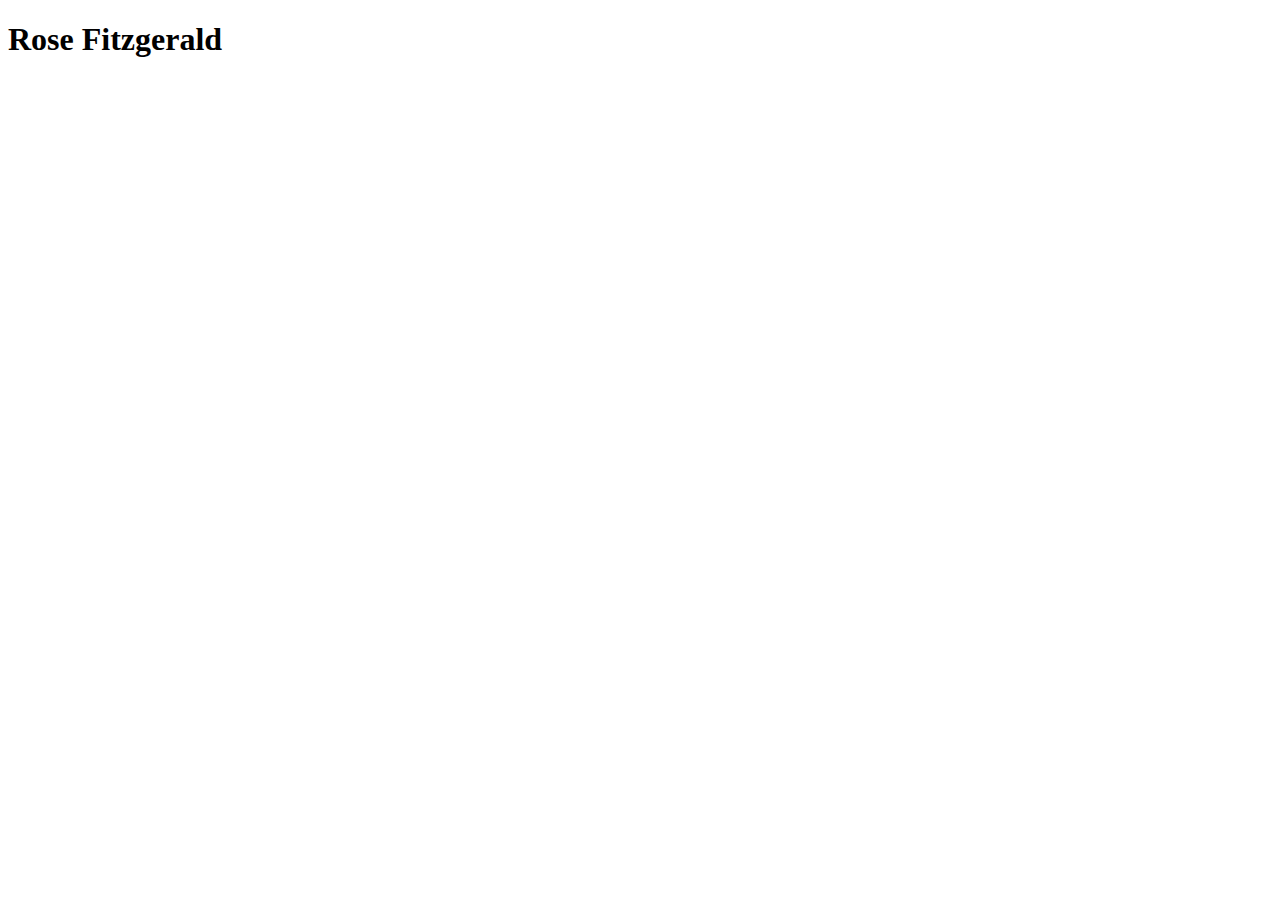
==== index.html @ 0defa0a1 "Update index.html" ====
<!DOCTYPE html>
<html lang="en">
  <head>
    <meta charset="UTF-8" />
    <meta name="viewport" content="width=device-width, initial-scale=1.0" />
    <title>Home Page</title>
  </head>
  <body>
    <h1>Rose Fitzgerald</h1>
  </body>
</html>
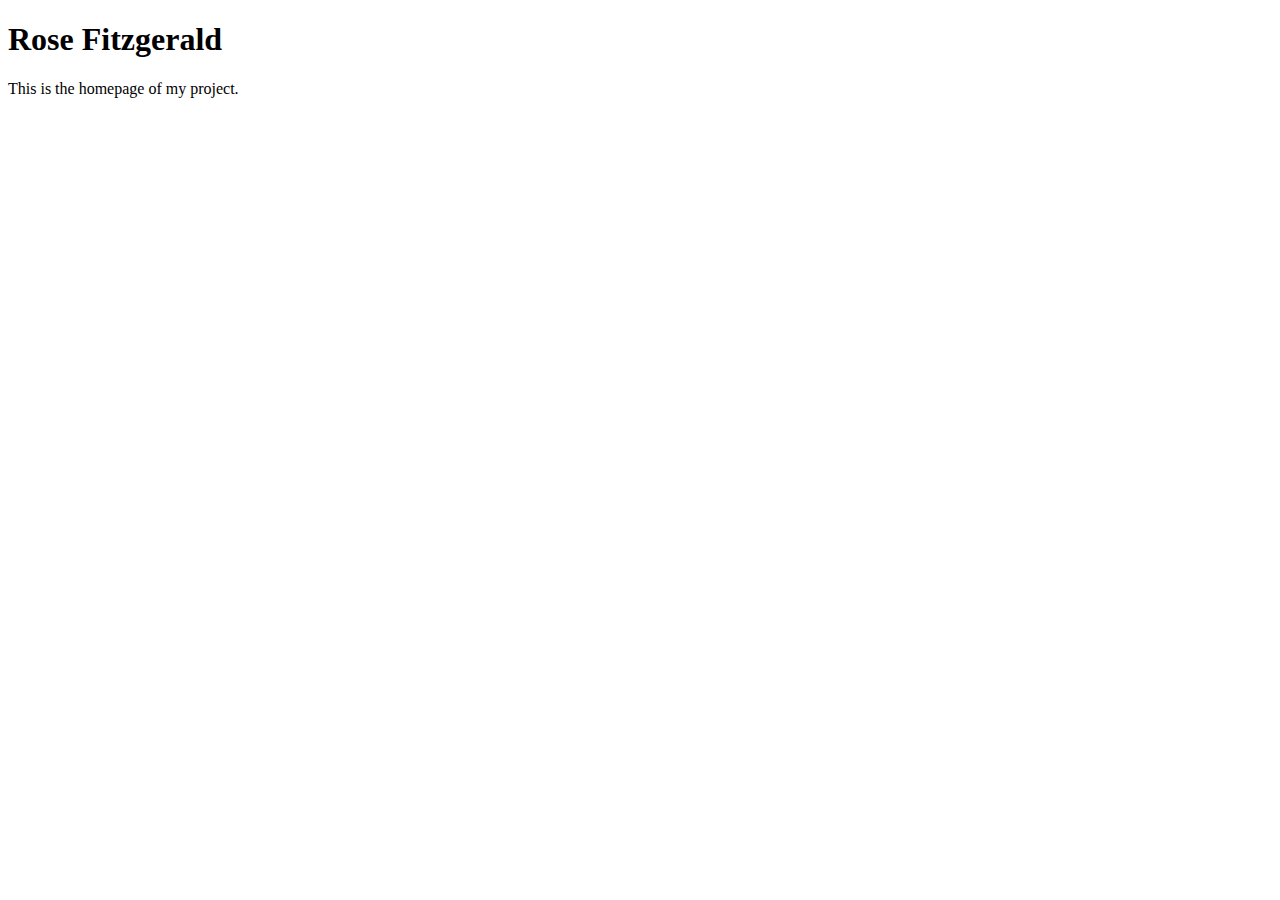
==== commit 37fff63c: "Update index.html" ====
--- a/index.html
+++ b/index.html
@@ -7,5 +7,6 @@
   </head>
   <body>
     <h1>Rose Fitzgerald</h1>
+    <p>This is the homepage of my project.</p>
   </body>
 </html>
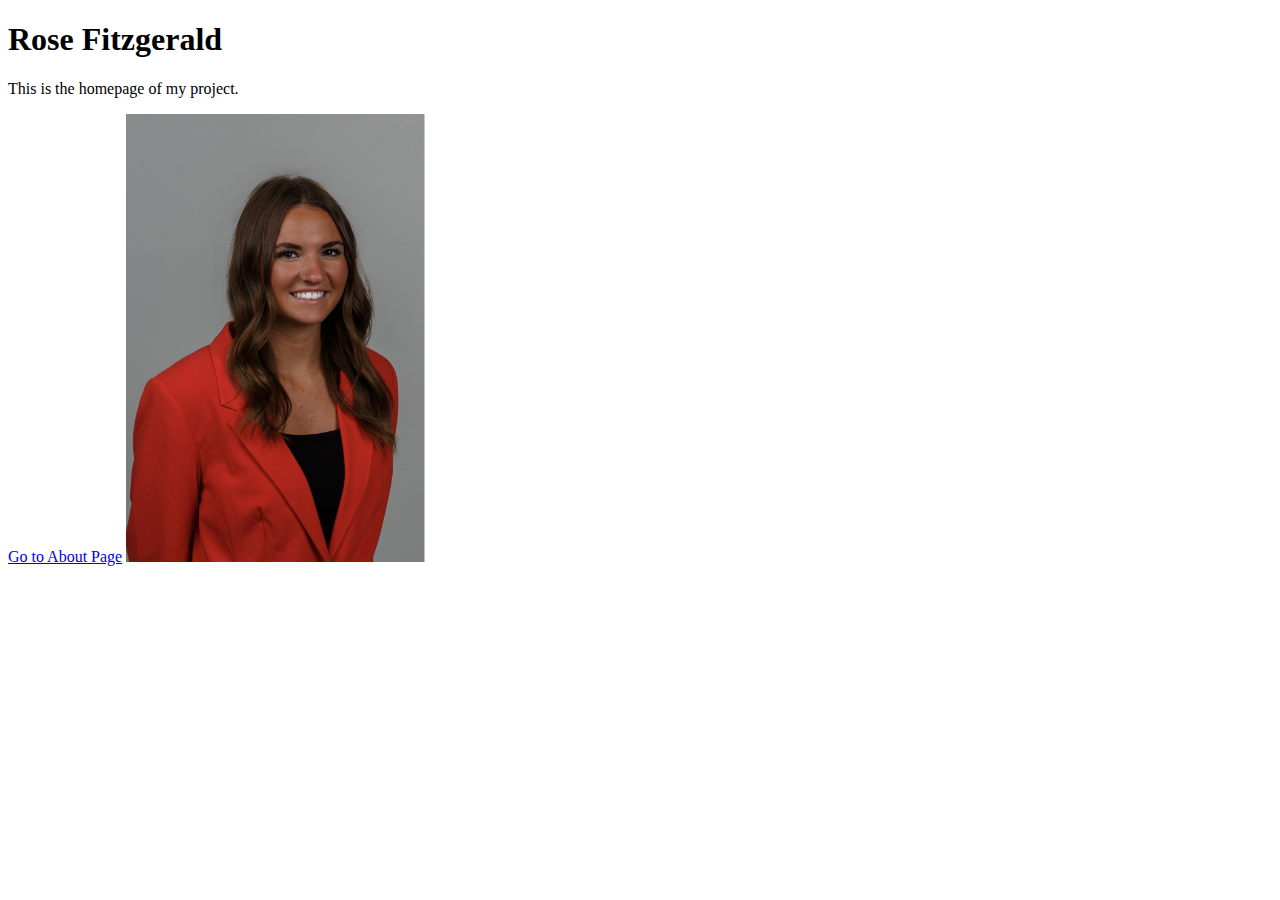
==== commit 31881561: "added images" ====
--- a/index.html
+++ b/index.html
@@ -8,5 +8,11 @@
   <body>
     <h1>Rose Fitzgerald</h1>
     <p>This is the homepage of my project.</p>
+    <a href="about.html">Go to About Page</a>
+    <img
+      src="images/Business Professional Pic.jpg"
+      alt="A photo of me"
+      width="300"
+    />
   </body>
 </html>
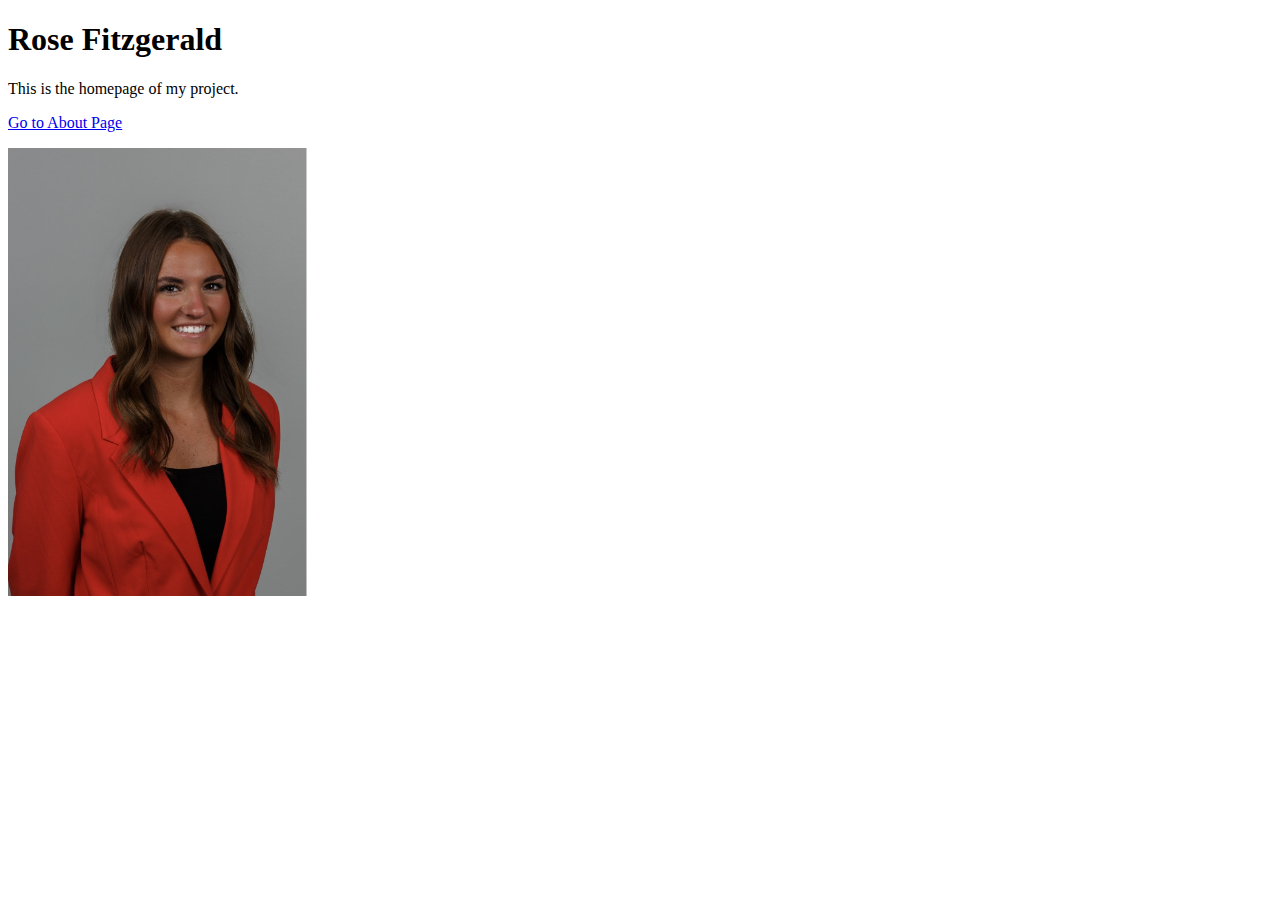
==== commit 8d4f1f03: "Update index.html" ====
--- a/index.html
+++ b/index.html
@@ -8,7 +8,7 @@
   <body>
     <h1>Rose Fitzgerald</h1>
     <p>This is the homepage of my project.</p>
-    <a href="about.html">Go to About Page</a>
+    <p><a href="about.html">Go to About Page</a></p>
     <img
       src="images/Business Professional Pic.jpg"
       alt="A photo of me"
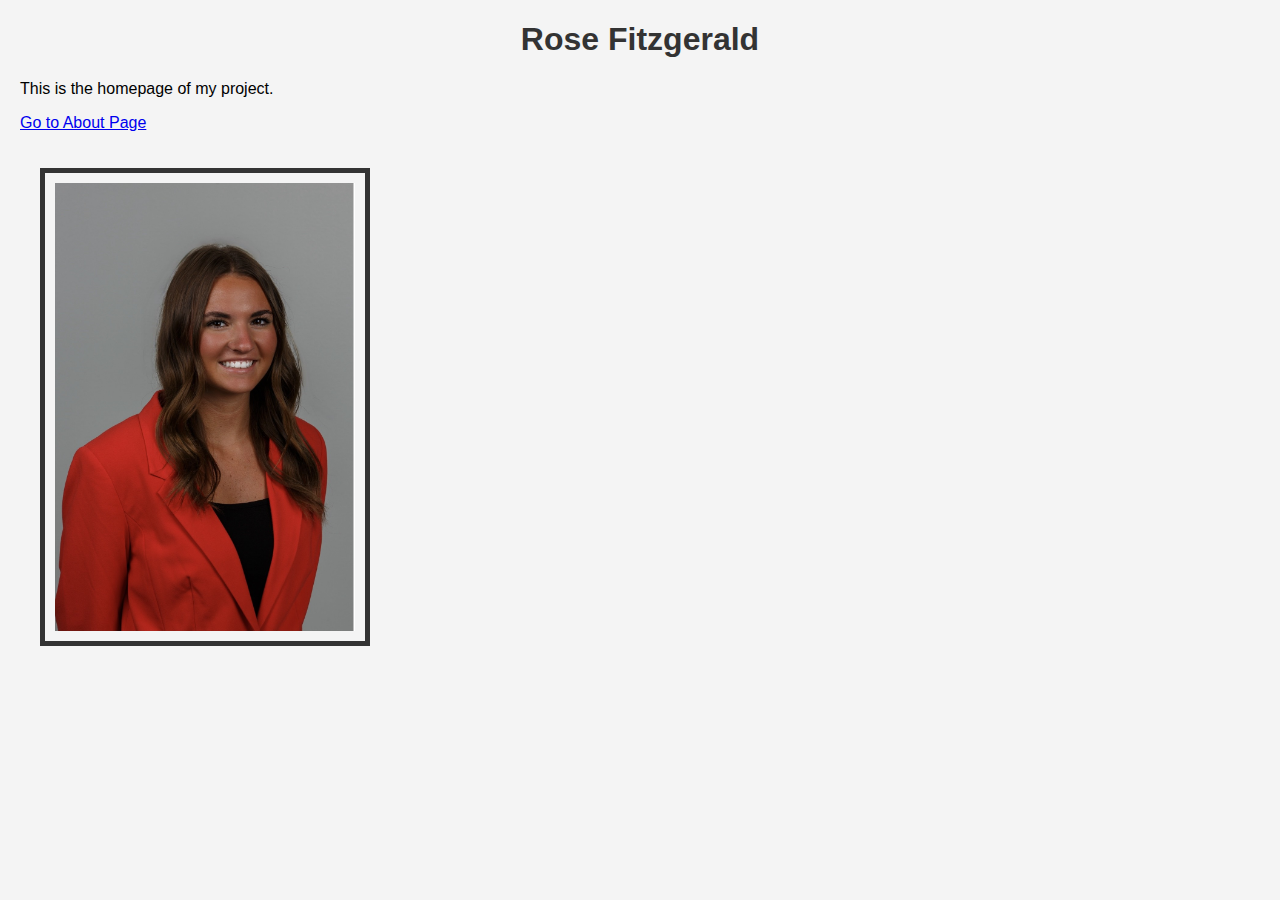
==== commit bbb70919: "reworded" ====
--- a/index.html
+++ b/index.html
@@ -4,6 +4,7 @@
     <meta charset="UTF-8" />
     <meta name="viewport" content="width=device-width, initial-scale=1.0" />
     <title>Home Page</title>
+    <link rel="stylesheet" href="style.css" />
   </head>
   <body>
     <h1>Rose Fitzgerald</h1>
--- a/style.css
+++ b/style.css
@@ -0,0 +1,36 @@
+/* Change background color */
+body {
+  background-color: #f4f4f4;
+  font-family: Arial, sans-serif;
+  margin: 20px;
+}
+
+/* Style headings */
+h1 {
+  color: #333;
+  text-align: center;
+}
+
+h2 {
+  color: #555;
+}
+
+/* Add border and padding to the table */
+table {
+  width: 100%;
+  border-collapse: collapse;
+}
+
+th,
+td {
+  border: 1px solid #000;
+  padding: 10px;
+  text-align: center;
+}
+
+/* Add a border and box model */
+img {
+  border: 5px solid #333;
+  margin: 20px;
+  padding: 10px;
+}
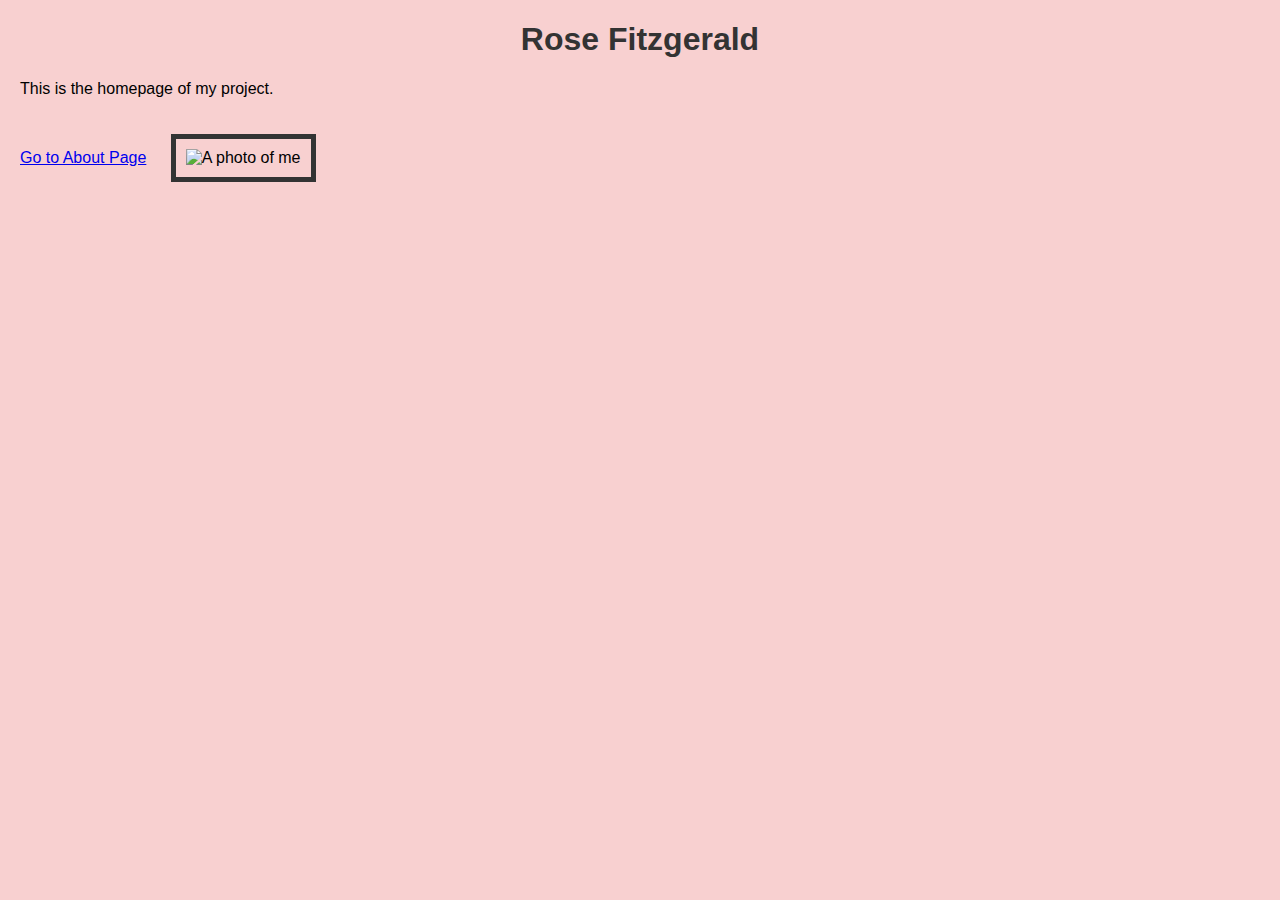
==== commit 6a789d77: "Update index.html" ====
--- a/index.html
+++ b/index.html
@@ -3,15 +3,16 @@
   <head>
     <meta charset="UTF-8" />
     <meta name="viewport" content="width=device-width, initial-scale=1.0" />
-    <title>Home Page</title>
+    <title>About Me</title>
+    <!-- Required title tag -->
     <link rel="stylesheet" href="style.css" />
   </head>
   <body>
     <h1>Rose Fitzgerald</h1>
     <p>This is the homepage of my project.</p>
-    <p><a href="about.html">Go to About Page</a></p>
+    <a href="about.html">Go to About Page</a>
     <img
-      src="images/Business Professional Pic.jpg"
+      src="images/Business_Professional_Pic.jpg"
       alt="A photo of me"
       width="300"
     />
--- a/style.css
+++ b/style.css
@@ -1,6 +1,6 @@
 /* Change background color */
 body {
-  background-color: #f4f4f4;
+  background-color: #f8d0d0;
   font-family: Arial, sans-serif;
   margin: 20px;
 }
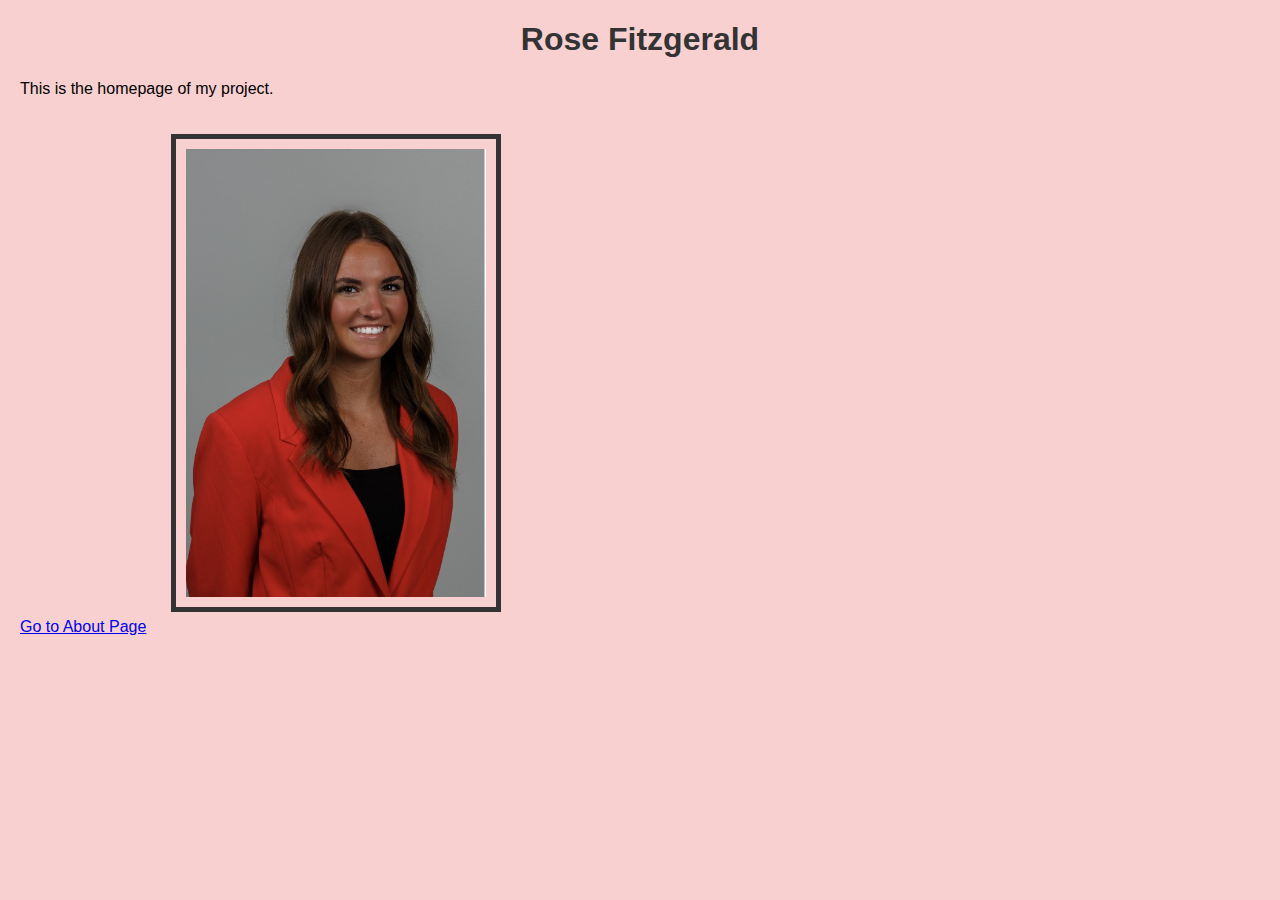
==== commit 45097e03: "changed errors" ====
--- a/index.html
+++ b/index.html
@@ -8,13 +8,18 @@
     <link rel="stylesheet" href="style.css" />
   </head>
   <body>
-    <h1>Rose Fitzgerald</h1>
-    <p>This is the homepage of my project.</p>
-    <a href="about.html">Go to About Page</a>
-    <img
-      src="images/Business_Professional_Pic.jpg"
-      alt="A photo of me"
-      width="300"
-    />
+    <header>
+      <h1>Rose Fitzgerald</h1>
+      <p>This is the homepage of my project.</p>
+    </header>
+
+    <main>
+      <a href="about.html">Go to About Page</a>
+      <img
+        src="images/Business_Professional_Pic.jpg"
+        alt="A photo of me"
+        width="300"
+      />
+    </main>
   </body>
 </html>
